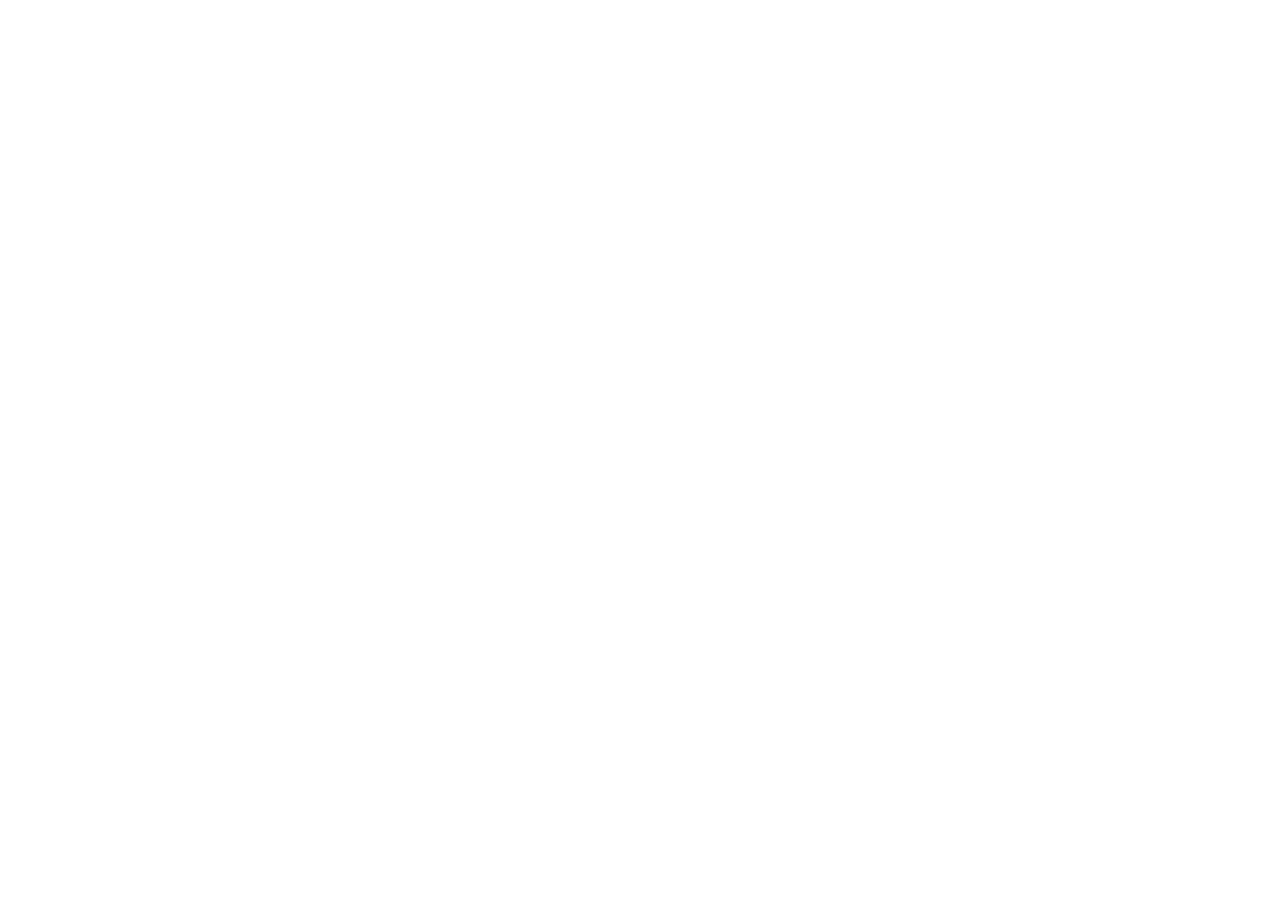
==== about.html @ d1dbc1da "Add about.html" ====
<!DOCTYPE html lang="en">
<html>
    <head>
        <meta charset="utf-8">
        <meta name="viewport" content="width=device-width">
        <title>Hairhaus Website</title>
        <link rel="stylesheet" type="text/css" href="styles.css" />
    </head>

    <body class="body">
        <div>
            <nav class="navbar">
                <ul class="navlinks">
                    <li><a href="#index.html" style="color: white">HOME</a></li>
                    <li><a href="#contact.html" style="color: white">CONTACT</a></li>
                    <li><a href="#services.html" style="color: white">SERVICES</a></li>
                    <li><a href="#scheduling.html" style="color: white">ONLINE BOOKING</a></li>
                    <li><a href="#about.html" style="color: white">ABOUT/GALLERY</a></li>
                </ul>
                <h1 class="business-name">H A I R H A U S</h1>
                <h2 class="est-date">e s t a b l i s h e d <span>&star;</span>  2 0 1 3</h2>
                <h3 class="call-now">Tel. 555 0555</h3>
            </nav>
        </div>


    </body>
</html>
---- styles.css ----
@import url('https://fonts.googleapis.com/css2?family=Roboto:ital,wght@0,900;1,100&family=Staatliches&display=swap');

body {
    background: url('https://www.dropbox.com/s/3yp94w8gk1z5hmr/IMG_1339.jpg?raw=1') no-repeat;
    margin: 0;
    background-size: 100% auto;
}

  .navbar {
      position: fixed;
      top: 0;
      width: 100%;
  }

  .navlinks {
      font-family: 'Staatliches', cursive;
      display: flex;
      flex-direction: row;
      justify-content: space-evenly;
      list-style-type: none;
      color: white;
      margin-top: 5%;
      font-size: 1.5em;
  }

  li:hover {
      letter-spacing: 0.1em;
  }

  .business-name {
      font-family: 'Staatliches', cursive;
      text-align: center;
      color: white;
      font-size: 9em;
  }

  .est-date {
      font-family: 'Staatliches', cursive;
      text-align: center;
      color: white;
      margin-top: -8%;
      font-size: 2em;
  }

  .call-now {
      font-family: 'Staatliches', cursive;
      text-align: center;
      color: white;
      font-size: 3.5em;
  }

  /* MEDIA QUERIES */

  @media screen and (max-width: 768px) {styles}
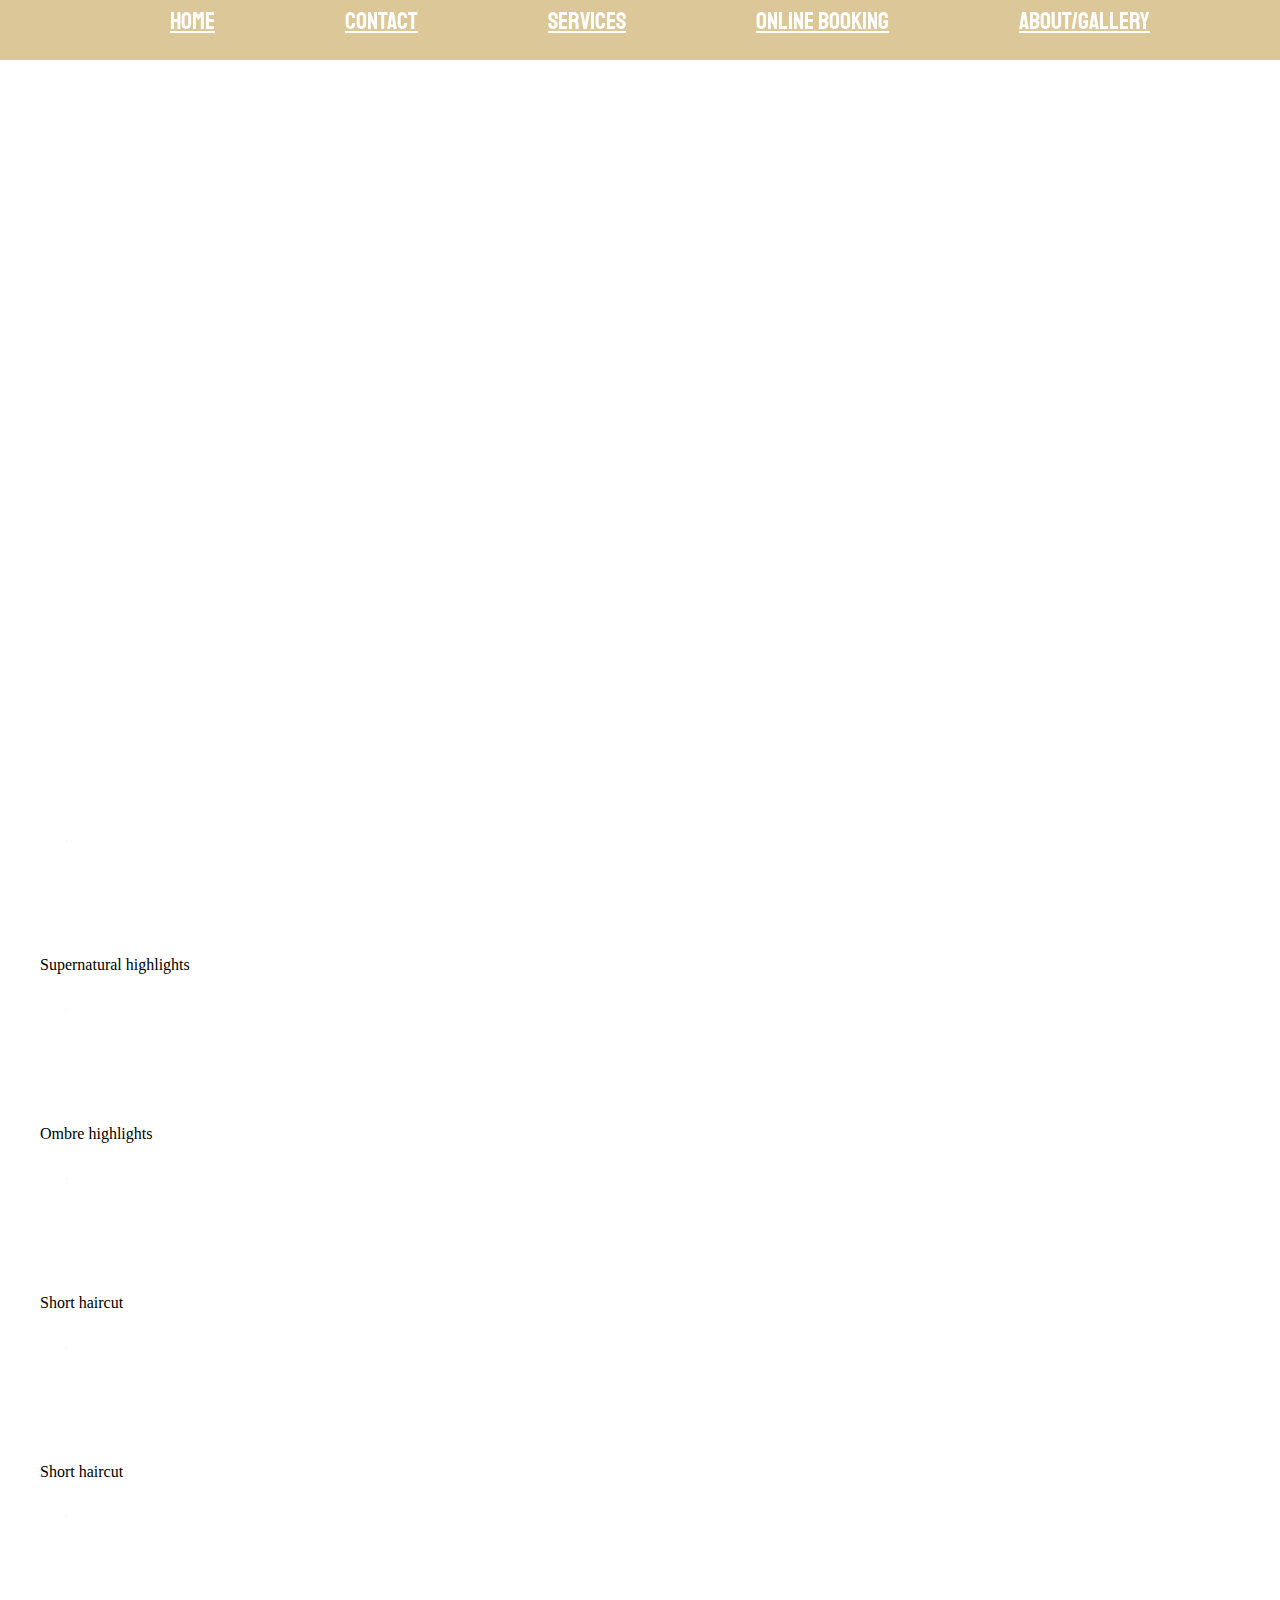
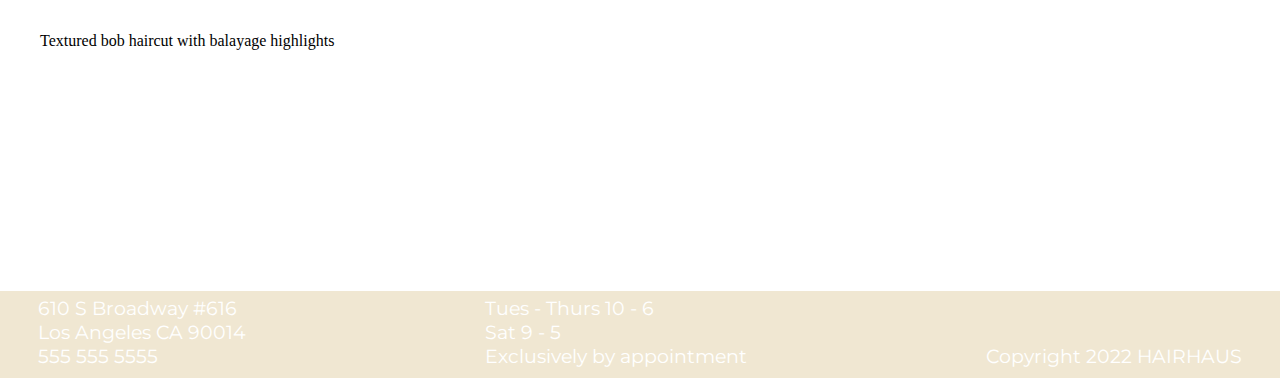
==== commit 1da06900: "README.md" ====
--- a/about.html
+++ b/about.html
@@ -8,21 +8,73 @@
     </head>
 
     <body class="body">
-        <div>
-            <nav class="navbar">
-                <ul class="navlinks">
-                    <li><a href="#index.html" style="color: white">HOME</a></li>
-                    <li><a href="#contact.html" style="color: white">CONTACT</a></li>
-                    <li><a href="#services.html" style="color: white">SERVICES</a></li>
-                    <li><a href="#scheduling.html" style="color: white">ONLINE BOOKING</a></li>
-                    <li><a href="#about.html" style="color: white">ABOUT/GALLERY</a></li>
+        
+        <div id="main-content">
+            <nav id="navbar">
+                <ul id="navlinks">
+                    <li><a href="index.html" style="color: white">HOME</a></li>
+                    <li><a href="contact.html" style="color: white">CONTACT</a></li>
+                    <li><a href="services.html" style="color: white">SERVICES</a></li>
+                    <li><a href="scheduling.html" style="color: white">ONLINE BOOKING</a></li>
+                    <li><a href="about.html" style="color: white">ABOUT/GALLERY</a></li>
                 </ul>
-                <h1 class="business-name">H A I R H A U S</h1>
-                <h2 class="est-date">e s t a b l i s h e d <span>&star;</span>  2 0 1 3</h2>
-                <h3 class="call-now">Tel. 555 0555</h3>
             </nav>
-        </div>
+        
+        <div id="bus-info">
+                <h1 id="business-name">H A I R H A U S</h1>
+                <h2 id="est-date">e s t <span>&star;</span>  2 0 1 3</h2>
+                <h3 id="call-now">TEL 555 555 5555</h3>
 
+            <div>
+                <figure>
+                    <div id="img-div1">
+                        <img id="client-img1" src="https://www.dropbox.com/s/mj5m16zcsumthdz/IMG_6785%20copy.jpg?raw=1" alt="woman with long blonde hair">
+                        <figcaption id="capt-img1">Supernatural highlights</figcaption>
+                    </div>
+                </figure>
+                <figure>
+                    <div id="img-div2">
+                        <img id="client-img2" src="https://www.dropbox.com/s/6myxuxuxb1pg17o/IMG_6789%20copy.jpg?raw=1" alt="woman with brown and blonde ombre highlights">
+                        <figcaption id="capt-img2">Ombre highlights</figcaption>
+                    </div>
+                </figure>
+                <figure>
+                    <div id="img-div3">
+                        <img id="client-img3" src="https://www.dropbox.com/s/1jwloji0p78lkg9/IMG_6809%20copy.jpg?raw=1" alt="man with short hair">
+                        <figcaption id="capt-img3">Short haircut</figcaption>
+                    </div>
+                </figure>
+                <figure>
+                    <div id="img-div4">
+                        <img id="client-img4" src="https://www.dropbox.com/s/55zs2a9u9dlkk9f/IMG_6813%20copy.jpg?raw=1" alt="woman with short hair">
+                        <figcaption id="capt-img4">Short haircut</figcaption>
+                    </div>
+                </figure>
+                <figure>
+                    <div id="img-div5">
+                        <img id="client-img5" src="https://www.dropbox.com/s/gw02dcwhjt2f02x/IMG_6820%20copy.jpg?raw=1" alt="hairstyle shown from behind">
+                        <figcaption id="capt-img5">Textured bob haircut with balayage highlights</figcaption>
+                    </div>
+                </figure>
+            </div>
+
+                <div id="about-div">
+                    <h2 id="about-h">ABOUT</h2>
+                    <p id="about-text">A change to your hair does wonders for your spirit.<br> I've been obsessed with this phenomenon since I<br> was a child. While I appreciate (and have worn) the<br> gamut of styles and colors -from pixie to waist length,<br> black to blonde- my passion is for creating beautiful<br> cuts and colors which appear unaffected and naturally<br> amazing. 
+                    Combined with an unquenchable need to<br> understand the visions my clients have for their hair<br> and make them real I find great joy in my work. My<br> specialties include highlights which recreate naturally<br> sun kissed hair, perfectly blended ombre, and beautiful<br> cuts for both women and men. 
+                    HAIRHAUS was born, in<br> the spring of 2013, to be a peaceful and private space for<br> the practice and experience of metamorphosis.<br>
+                                           -Rosie Keszek, Stylist</p>
+                </div>   
+
+
+        <footer id="footer">
+            <div id="style-footer">
+                <a id="location">610 S Broadway #616<br> Los Angeles CA 90014<br>555 555 5555</a>
+                <a id="hours">Tues - Thurs 10 - 6<br>Sat 9 - 5<br>Exclusively by appointment</a>
+                <a id="copyright">Copyright 2022 HAIRHAUS</a>
+            </div>
+        </footer>
+    </div>
 
     </body>
 </html> 
--- a/styles.css
+++ b/styles.css
@@ -1,25 +1,28 @@
 @import url('https://fonts.googleapis.com/css2?family=Roboto:ital,wght@0,900;1,100&family=Staatliches&display=swap');
+@import url('https://fonts.googleapis.com/css2?family=Montserrat:wght@200;300;400&family=Roboto:ital,wght@0,900;1,100&family=Staatliches&display=swap');
 
 body {
-    background: url('https://www.dropbox.com/s/3yp94w8gk1z5hmr/IMG_1339.jpg?raw=1') no-repeat;
+    background: url('https://www.dropbox.com/s/oil2v3gozo9lyvn/IMG_1339%202.jpg?raw=1') no-repeat;
+    background-size: 100%;
     margin: 0;
-    background-size: 100% auto;
+    background-attachment: fixed;
 }
 
-  .navbar {
+  #navbar {
       position: fixed;
       top: 0;
       width: 100%;
+      background-color: rgba(211,185,126,0.8);
   }
 
-  .navlinks {
+  #navlinks {
       font-family: 'Staatliches', cursive;
       display: flex;
       flex-direction: row;
       justify-content: space-evenly;
       list-style-type: none;
       color: white;
-      margin-top: 5%;
+      margin-top: 0.5%;
       font-size: 1.5em;
   }
 
@@ -27,14 +30,18 @@
       letter-spacing: 0.1em;
   }
 
-  .business-name {
+  #bus-info {
+      padding-top: 3em;
+  }
+
+  #business-name {
       font-family: 'Staatliches', cursive;
       text-align: center;
       color: white;
       font-size: 9em;
   }
 
-  .est-date {
+  #est-date {
       font-family: 'Staatliches', cursive;
       text-align: center;
       color: white;
@@ -42,12 +49,81 @@
       font-size: 2em;
   }
 
-  .call-now {
+  #call-now {
       font-family: 'Staatliches', cursive;
       text-align: center;
       color: white;
       font-size: 3.5em;
+      padding-bottom: 5em;
   }
+
+  #footer {
+      bottom: 0%;
+      width: 100%;
+      background-color: rgba(211,185,126,0.35);
+  }
+
+  #style-footer{
+      display: flex;
+      flex-direction: row;
+      justify-content: space-between;
+      font-family: 'Montserrat', sans-serif;
+      color: white;
+      padding-top: 0.25em;
+      padding-bottom: 0.5em;
+      font-size: 1.2em;
+  }
+
+  #location {
+      padding-left: 2em;
+  }
+ 
+  #copyright {
+      padding-right: 2em;
+      padding-top: 2.50em;
+  }
+
+  /* about page styles */
+
+ #about-div {
+     font-family: Montserrat, sans-serif;
+     color: white;
+     text-align: right;
+     margin: -90% 10% 70%;
+ } 
+
+ #about-h {
+     font-size: 3em;
+ }
+
+ #about-text {
+     font-size: 1.2em;
+ }
+
+ #client-img1 {
+     width: 15%;
+     border-radius: 50%;
+ }
+
+ #client-img2 {
+    width: 15%;
+    border-radius: 50%;
+}
+
+#client-img3 {
+    width: 15%;
+    border-radius: 50%;
+}
+
+#client-img4 {
+    width: 15%;
+    border-radius: 50%;
+}
+
+#client-img5 {
+    width: 15%;
+    border-radius: 50%;
+}
 
   /* MEDIA QUERIES */
 
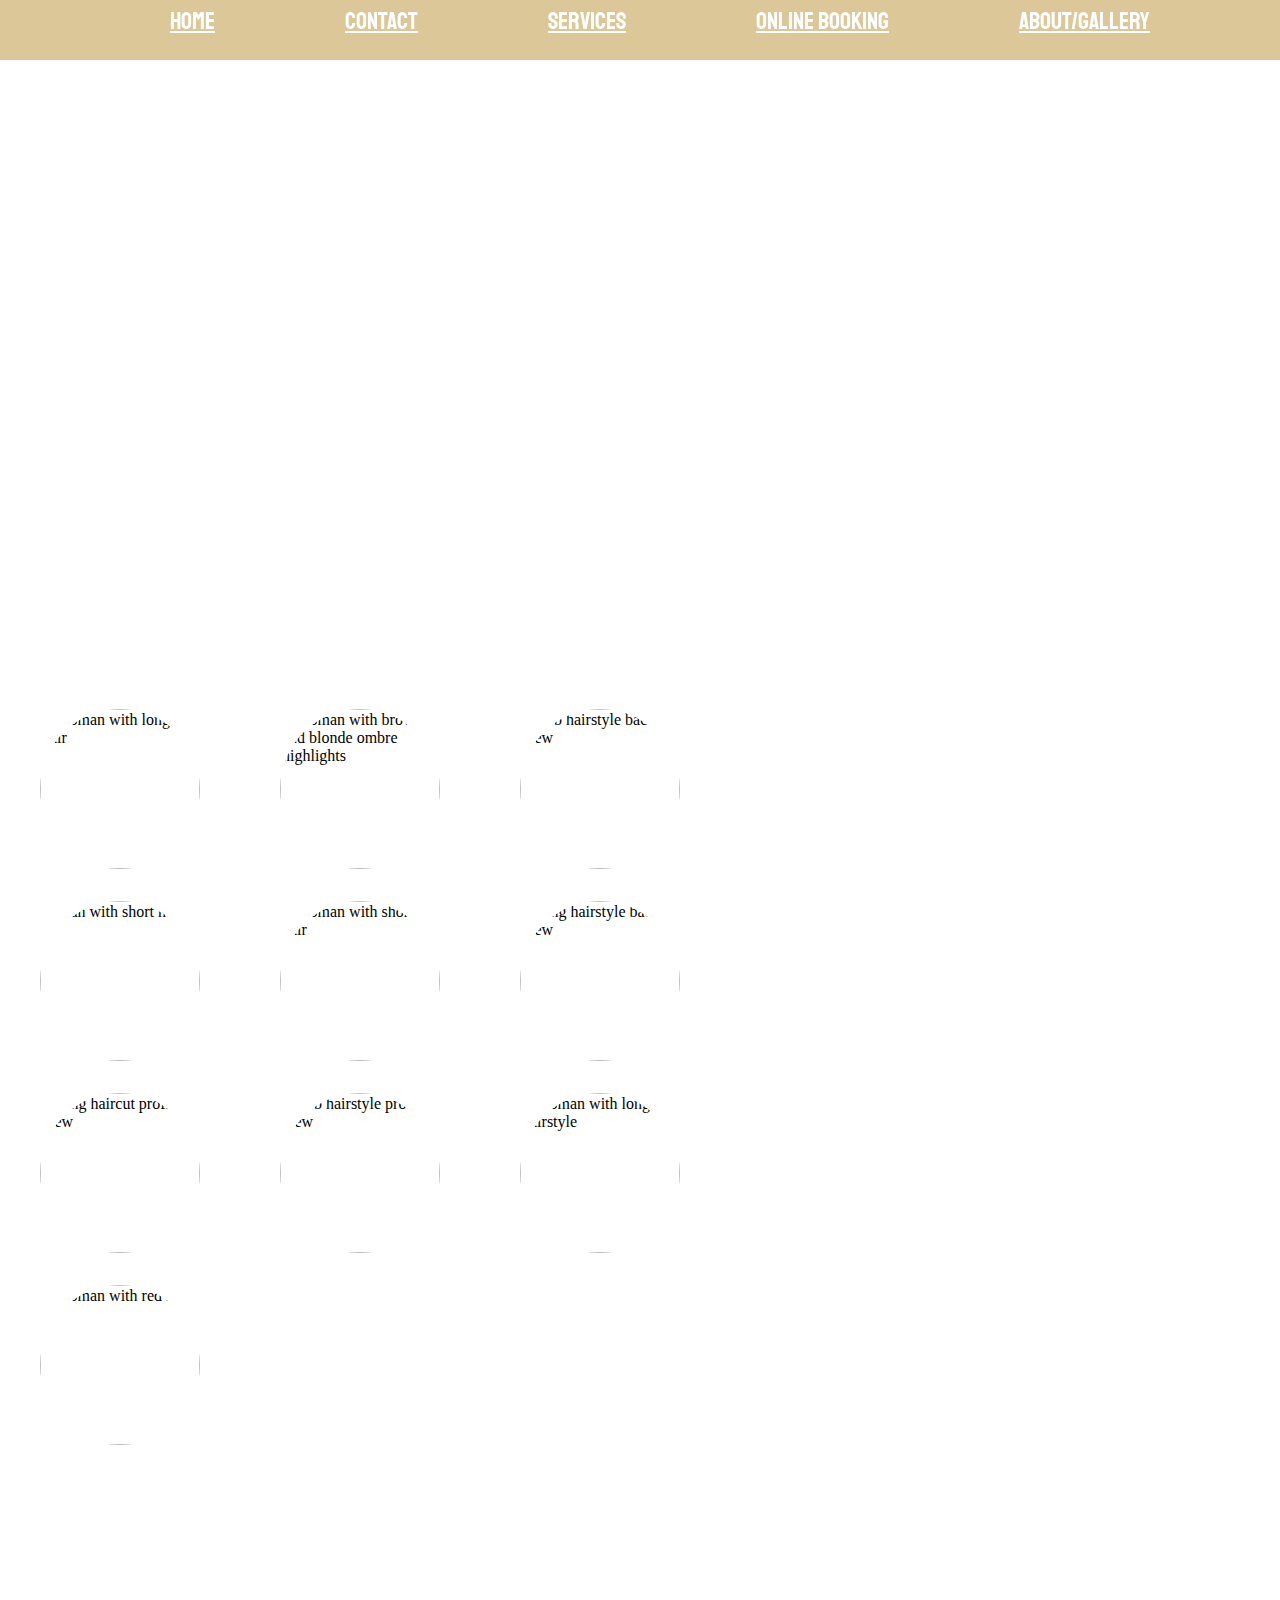
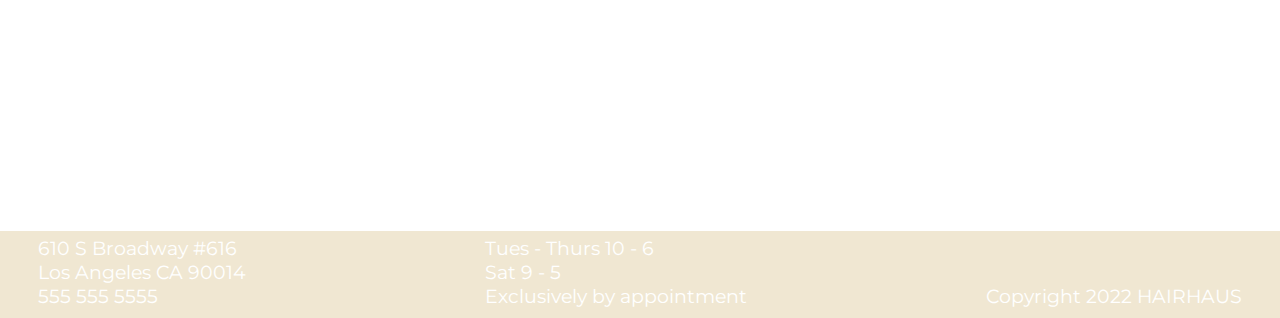
==== commit 41079fc2: "Add styles.css" ====
--- a/about.html
+++ b/about.html
@@ -25,44 +25,74 @@
                 <h2 id="est-date">e s t <span>&star;</span>  2 0 1 3</h2>
                 <h3 id="call-now">TEL 555 555 5555</h3>
 
-            <div>
+            <div id="img-gallery">
                 <figure>
                     <div id="img-div1">
-                        <img id="client-img1" src="https://www.dropbox.com/s/mj5m16zcsumthdz/IMG_6785%20copy.jpg?raw=1" alt="woman with long blonde hair">
-                        <figcaption id="capt-img1">Supernatural highlights</figcaption>
+                        <img id="client-img1" src="https://www.dropbox.com/s/p162fzow050c5u8/IMG_6821%20copy.jpg?raw=1" alt="woman with long hair">
+                        <!-- <figcaption id="capt-img1">Long layered haircut</figcaption> -->
                     </div>
                 </figure>
                 <figure>
                     <div id="img-div2">
                         <img id="client-img2" src="https://www.dropbox.com/s/6myxuxuxb1pg17o/IMG_6789%20copy.jpg?raw=1" alt="woman with brown and blonde ombre highlights">
-                        <figcaption id="capt-img2">Ombre highlights</figcaption>
+                        <!-- <figcaption id="capt-img2">Ombre highlights</figcaption> -->
                     </div>
                 </figure>
                 <figure>
                     <div id="img-div3">
-                        <img id="client-img3" src="https://www.dropbox.com/s/1jwloji0p78lkg9/IMG_6809%20copy.jpg?raw=1" alt="man with short hair">
-                        <figcaption id="capt-img3">Short haircut</figcaption>
+                        <img id="client-img3" src="https://www.dropbox.com/s/gw02dcwhjt2f02x/IMG_6820%20copy.jpg?raw=1" alt="bob hairstyle back view">
+                        <!-- <figcaption id="capt-img3">Textured bob haircut with balayage highlights</figcaption> -->
                     </div>
                 </figure>
                 <figure>
                     <div id="img-div4">
-                        <img id="client-img4" src="https://www.dropbox.com/s/55zs2a9u9dlkk9f/IMG_6813%20copy.jpg?raw=1" alt="woman with short hair">
-                        <figcaption id="capt-img4">Short haircut</figcaption>
+                        <img id="client-img4" src="https://www.dropbox.com/s/1jwloji0p78lkg9/IMG_6809%20copy.jpg?raw=1" alt="man with short hair">
+                        <!-- <figcaption id="capt-img4">Short haircut</figcaption> -->
                     </div>
                 </figure>
                 <figure>
                     <div id="img-div5">
-                        <img id="client-img5" src="https://www.dropbox.com/s/gw02dcwhjt2f02x/IMG_6820%20copy.jpg?raw=1" alt="hairstyle shown from behind">
-                        <figcaption id="capt-img5">Textured bob haircut with balayage highlights</figcaption>
+                        <img id="client-img5" src="https://www.dropbox.com/s/55zs2a9u9dlkk9f/IMG_6813%20copy.jpg?raw=1" alt="woman with short hair">
+                        <!-- <figcaption id="capt-img5">Short haircut</figcaption> -->
+                    </div>
+                </figure>
+                <figure>
+                    <div id="img-div6">
+                        <img id="client-img6" src="https://www.dropbox.com/s/t9jsorr2hgq2yqw/IMG_6834%20copy.jpg?raw=1" alt="long hairstyle back view">
+                        <!-- <figcaption id="capt-img6">Long layered haircut</figcaption> -->
+                    </div>
+                </figure>
+                <figure>
+                    <div id="img-div7">
+                        <img id="client-img7" src="https://www.dropbox.com/s/0qmgkannzch8jwk/IMG_6840%20copy.jpg?raw=1" alt="long haircut profile view">
+                        <!-- <figcaption id="capt-img7">Long layered haircut with balayage highlights</figcaption> -->
+                    </div>
+                </figure>
+                <figure>
+                    <div id="img-div8">
+                        <img id="client-img8" src="https://www.dropbox.com/s/bspij96ca14if6p/IMG_6792%20copy.jpg?raw=1" alt="bob hairstyle profile view">
+                        <!-- <figcaption id="capt-img8">Textured bob haircut</figcaption> -->
+                    </div>
+                </figure>
+                <figure>
+                    <div id="img-div9">
+                        <img id="client-img9" src="https://www.dropbox.com/s/iou14tvxg2wyqlj/IMG_6826%20copy.jpg?raw=1" alt="woman with long hairstyle">
+                        <!-- <figcaption id="capt-img9">Long layered haircut with supernatural highlights</figcaption> -->
+                    </div>
+                </figure>
+                <figure>
+                    <div id="img-div10">
+                        <img id="client-img10" src="https://www.dropbox.com/s/lrj59502yj1yfxy/IMG_6805%20copy.jpg?raw=1" alt="woman with red hair">
+                        <!-- <figcaption id="capt-img10">Long bob haircut in supernatural red</figcaption> -->
                     </div>
                 </figure>
             </div>
 
                 <div id="about-div">
                     <h2 id="about-h">ABOUT</h2>
-                    <p id="about-text">A change to your hair does wonders for your spirit.<br> I've been obsessed with this phenomenon since I<br> was a child. While I appreciate (and have worn) the<br> gamut of styles and colors -from pixie to waist length,<br> black to blonde- my passion is for creating beautiful<br> cuts and colors which appear unaffected and naturally<br> amazing. 
-                    Combined with an unquenchable need to<br> understand the visions my clients have for their hair<br> and make them real I find great joy in my work. My<br> specialties include highlights which recreate naturally<br> sun kissed hair, perfectly blended ombre, and beautiful<br> cuts for both women and men. 
-                    HAIRHAUS was born, in<br> the spring of 2013, to be a peaceful and private space for<br> the practice and experience of metamorphosis.<br>
+                    <p id="about-text">A change to your hair does wonders for your spirit. I've been obsessed with this phenomenon since I was a child. While I appreciate (and have worn) the gamut of styles and colors -from pixie to waist length, black to blonde- my passion is for creating beautiful cuts and colors which appear unaffected and naturally amazing. 
+                    Combined with an unquenchable need to understand the visions my clients have for their hair and make them real I find great joy in my work. My specialties include highlights which recreate naturally sun kissed hair, perfectly blended ombre, and beautiful cuts for both women and men. 
+                    HAIRHAUS was born, in the spring of 2013, to be a peaceful and private space for the practice and experience of metamorphosis.<br>
                                            -Rosie Keszek, Stylist</p>
                 </div>   
 
--- a/styles.css
+++ b/styles.css
@@ -88,8 +88,11 @@
  #about-div {
      font-family: Montserrat, sans-serif;
      color: white;
+     /* border: solid white; */
+     width: 30%;
+     margin: -55% 65% 30%;
      text-align: right;
-     margin: -90% 10% 70%;
+     padding: 15;
  } 
 
  #about-h {
@@ -98,31 +101,24 @@
 
  #about-text {
      font-size: 1.2em;
- }
+ } 
+ 
+img,figure {
+    width: 10em;
+    border-radius: 50%;
+} 
 
- #client-img1 {
-     width: 15%;
-     border-radius: 50%;
- }
-
- #client-img2 {
-    width: 15%;
-    border-radius: 50%;
+img:hover {
+    transform: scale(2.5);
 }
 
-#client-img3 {
-    width: 15%;
-    border-radius: 50%;
-}
+#img-gallery {
+    /* width: 50em; */
+    width: 60%;
+    display: flex;
+    flex-wrap: wrap;
+    margin-top: -10%;
 
-#client-img4 {
-    width: 15%;
-    border-radius: 50%;
-}
-
-#client-img5 {
-    width: 15%;
-    border-radius: 50%;
 }
 
   /* MEDIA QUERIES */
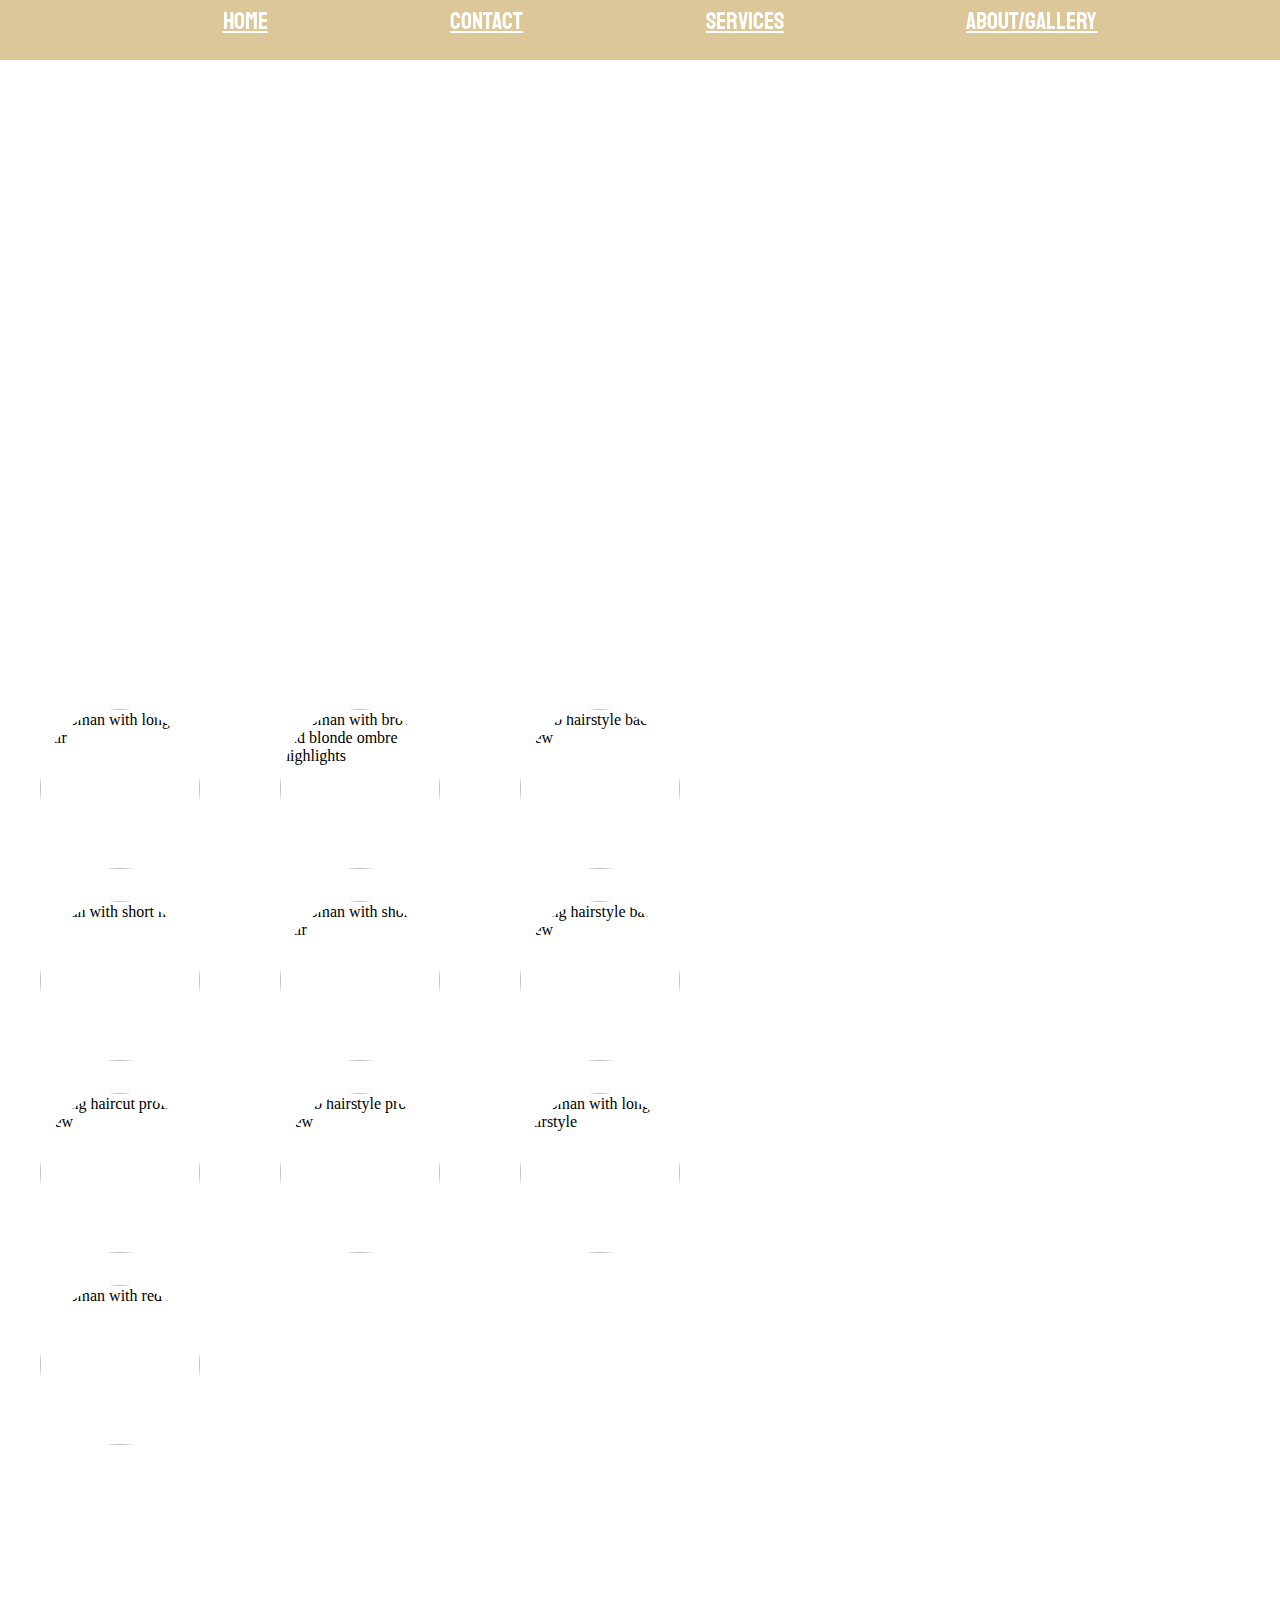
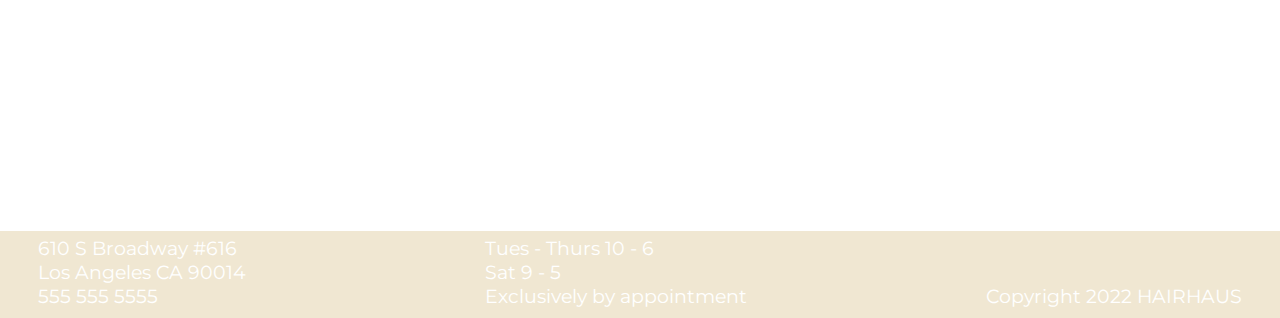
==== commit 35efa6f4: "Add README.md" ====
--- a/about.html
+++ b/about.html
@@ -15,7 +15,7 @@
                     <li><a href="index.html" style="color: white">HOME</a></li>
                     <li><a href="contact.html" style="color: white">CONTACT</a></li>
                     <li><a href="services.html" style="color: white">SERVICES</a></li>
-                    <li><a href="scheduling.html" style="color: white">ONLINE BOOKING</a></li>
+                    <!-- <li><a href="scheduling.html" style="color: white">ONLINE BOOKING</a></li> -->
                     <li><a href="about.html" style="color: white">ABOUT/GALLERY</a></li>
                 </ul>
             </nav>
--- a/styles.css
+++ b/styles.css
@@ -88,7 +88,6 @@
  #about-div {
      font-family: Montserrat, sans-serif;
      color: white;
-     /* border: solid white; */
      width: 30%;
      margin: -55% 65% 30%;
      text-align: right;
@@ -113,13 +112,54 @@
 }
 
 #img-gallery {
-    /* width: 50em; */
     width: 60%;
     display: flex;
     flex-wrap: wrap;
     margin-top: -10%;
+}
 
+/* contact page styles */
+
+#contact-form {
+    text-align: center;
+    margin-top: -15em;
+    margin-bottom: 20em;
 }
+
+input {
+    width: 30%;
+    border: none;
+    background-color: rgb(160, 217, 211);
+}
+
+#name {
+    height: 2.5em;
+}
+#email {
+    height: 2.5em;
+}
+
+#subject {
+    height: 2.5em;
+}
+
+#message {
+    height: 13em;
+}
+
+#submit {
+    height: 2.5em;
+    background-color: gray;   
+}
+
+#map {
+    text-align: center;
+    margin-top: -17em;
+}
+
+/* ::placeholder { */
+    
+/* } */
 
   /* MEDIA QUERIES */
 
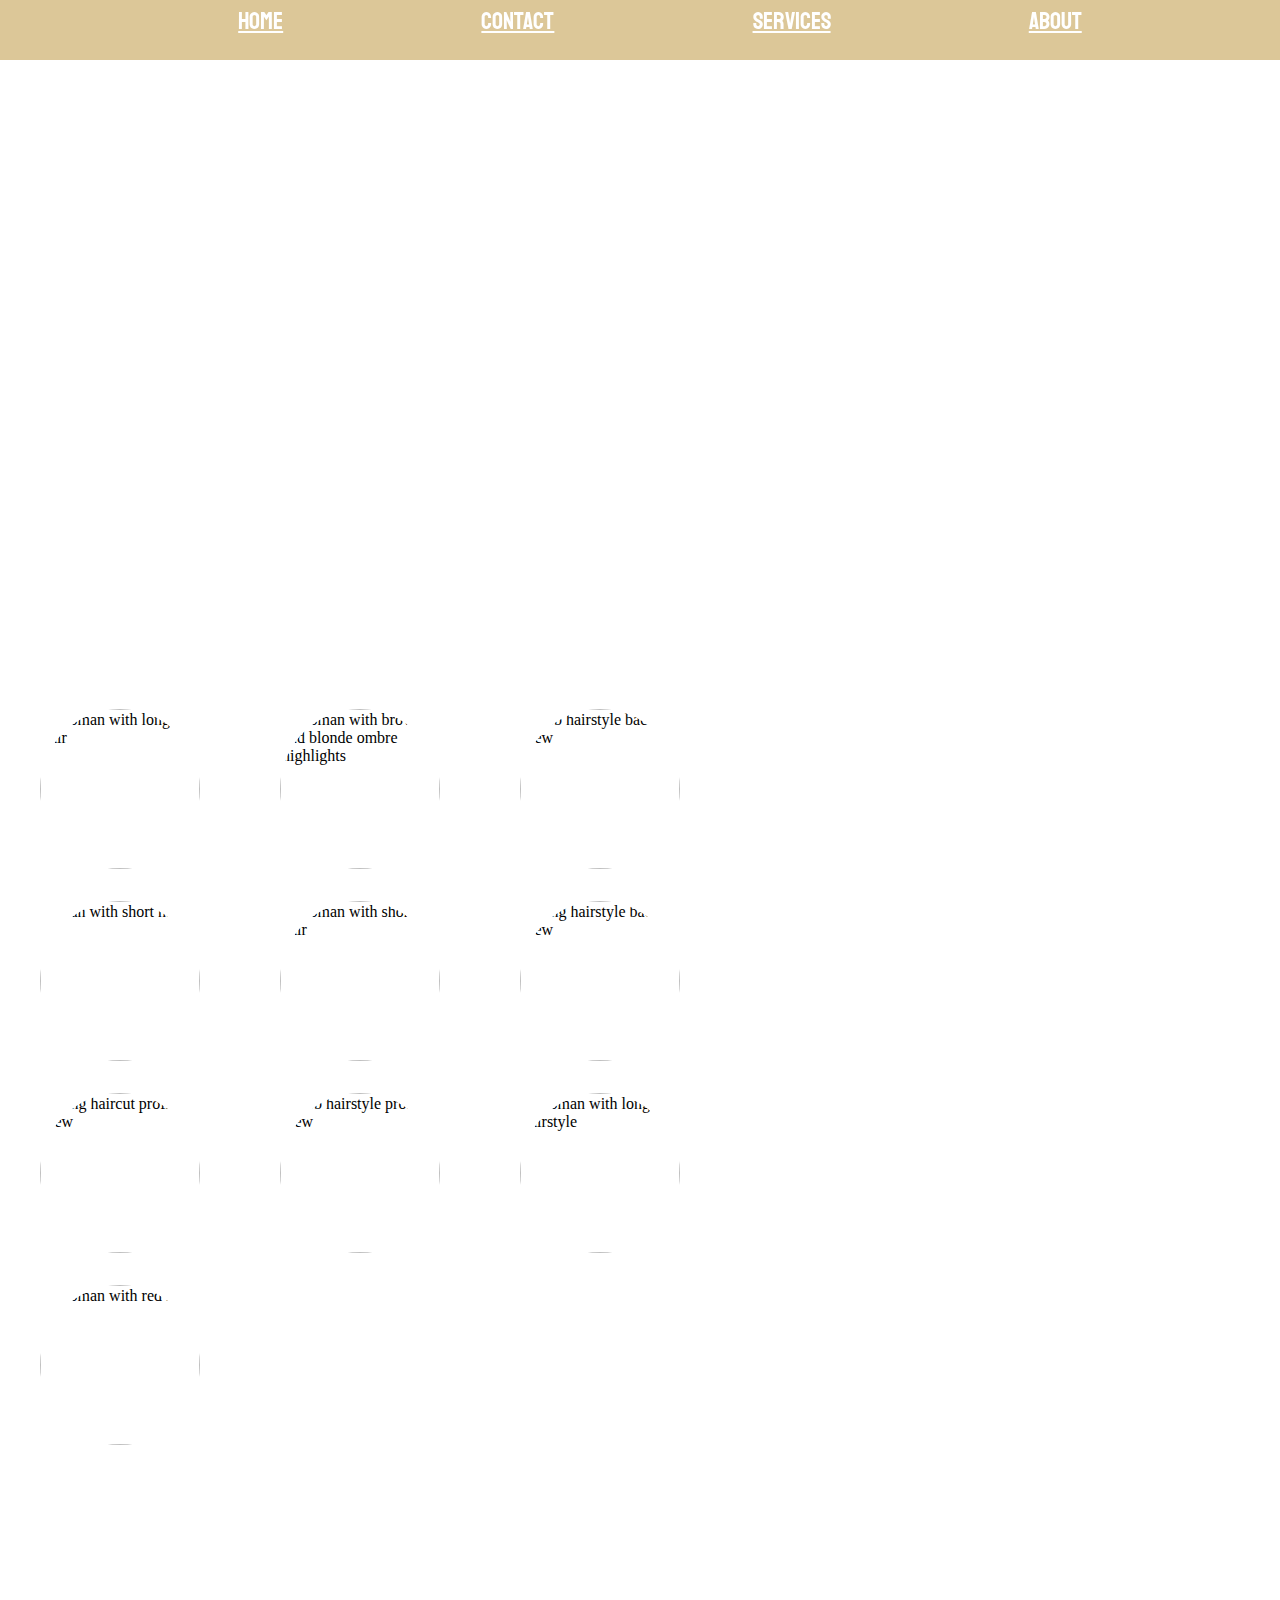
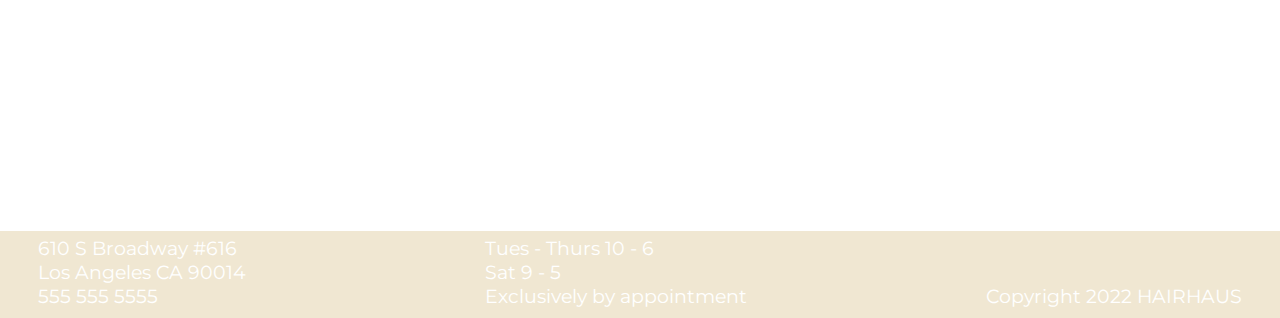
==== commit 801161b3: "Add about.html" ====
--- a/about.html
+++ b/about.html
@@ -16,7 +16,7 @@
                     <li><a href="contact.html" style="color: white">CONTACT</a></li>
                     <li><a href="services.html" style="color: white">SERVICES</a></li>
                     <!-- <li><a href="scheduling.html" style="color: white">ONLINE BOOKING</a></li> -->
-                    <li><a href="about.html" style="color: white">ABOUT/GALLERY</a></li>
+                    <li><a href="about.html" style="color: white">ABOUT</a></li>
                 </ul>
             </nav>
         
--- a/styles.css
+++ b/styles.css
@@ -3,7 +3,7 @@
 
 body {
     background: url('https://www.dropbox.com/s/oil2v3gozo9lyvn/IMG_1339%202.jpg?raw=1') no-repeat;
-    background-size: 100%;
+    background-size: cover;
     margin: 0;
     background-attachment: fixed;
 }
@@ -157,11 +157,83 @@
     margin-top: -17em;
 }
 
-/* ::placeholder { */
-    
-/* } */
-
+/* services page styles */
+
+#services-list {
+    font-family: 'Staatliches', cursive;
+    color: white; 
+    display: flex;
+    flex-direction: column;
+    text-align: right;
+    margin-right: 10em;
+    margin-top: -12em;
+    margin-bottom: 10em;
+}
+
+#services-header {
+    font-size: 5em;
+}
+
+#cut-serv {
+    font-size: 2.5em;
+}
+
+#color-serv {
+    font-size: 2.5em;
+}
+
+#other-serv {
+    font-size: 2.5em;
+}
+
+#serv-li {
+    font-family: Montserrat, sans-serif;
+    font-size: 1.75em;
+    list-style-type: none;
+}
+
+#scheduler-placeholder {
+    border: solid white;
+    width: 40%;
+    height: 25em;
+    margin: -60.5em 0 30em 5em;
+    background-color: white;
+}
+
+#sched-text {
+    font-family: Montserrat, sans-serif;
+    font-size: 2em;
+    text-align: center;
+}
+
+#policies-div {
+    border: solid white;
+    width: 40%;
+    height: 20em;
+    margin: -25em 0 10em 5em;
+    background-color: white;
+}
+
+#policies-header {
+    font-family: 'Staatliches', cursive;
+    font-size: 2em;
+    color: rgb(160, 217, 211);
+    text-align: left;
+    margin-left: 1em;
+}
+
+#policies-text {
+    font-family: Montserrat, sans-serif;
+    font-size: 1.5em;
+    text-align: left;
+    margin-left: 1em;
+    margin-right: 1em;
+    color: rgb(160, 217, 211);
+}
   /* MEDIA QUERIES */
 
-  @media screen and (max-width: 768px) {styles}
-
+  /* @media screen and (max-width: 768px) {styles} */
+
+  @media screen and (min-width: 360px) {styles}
+
+  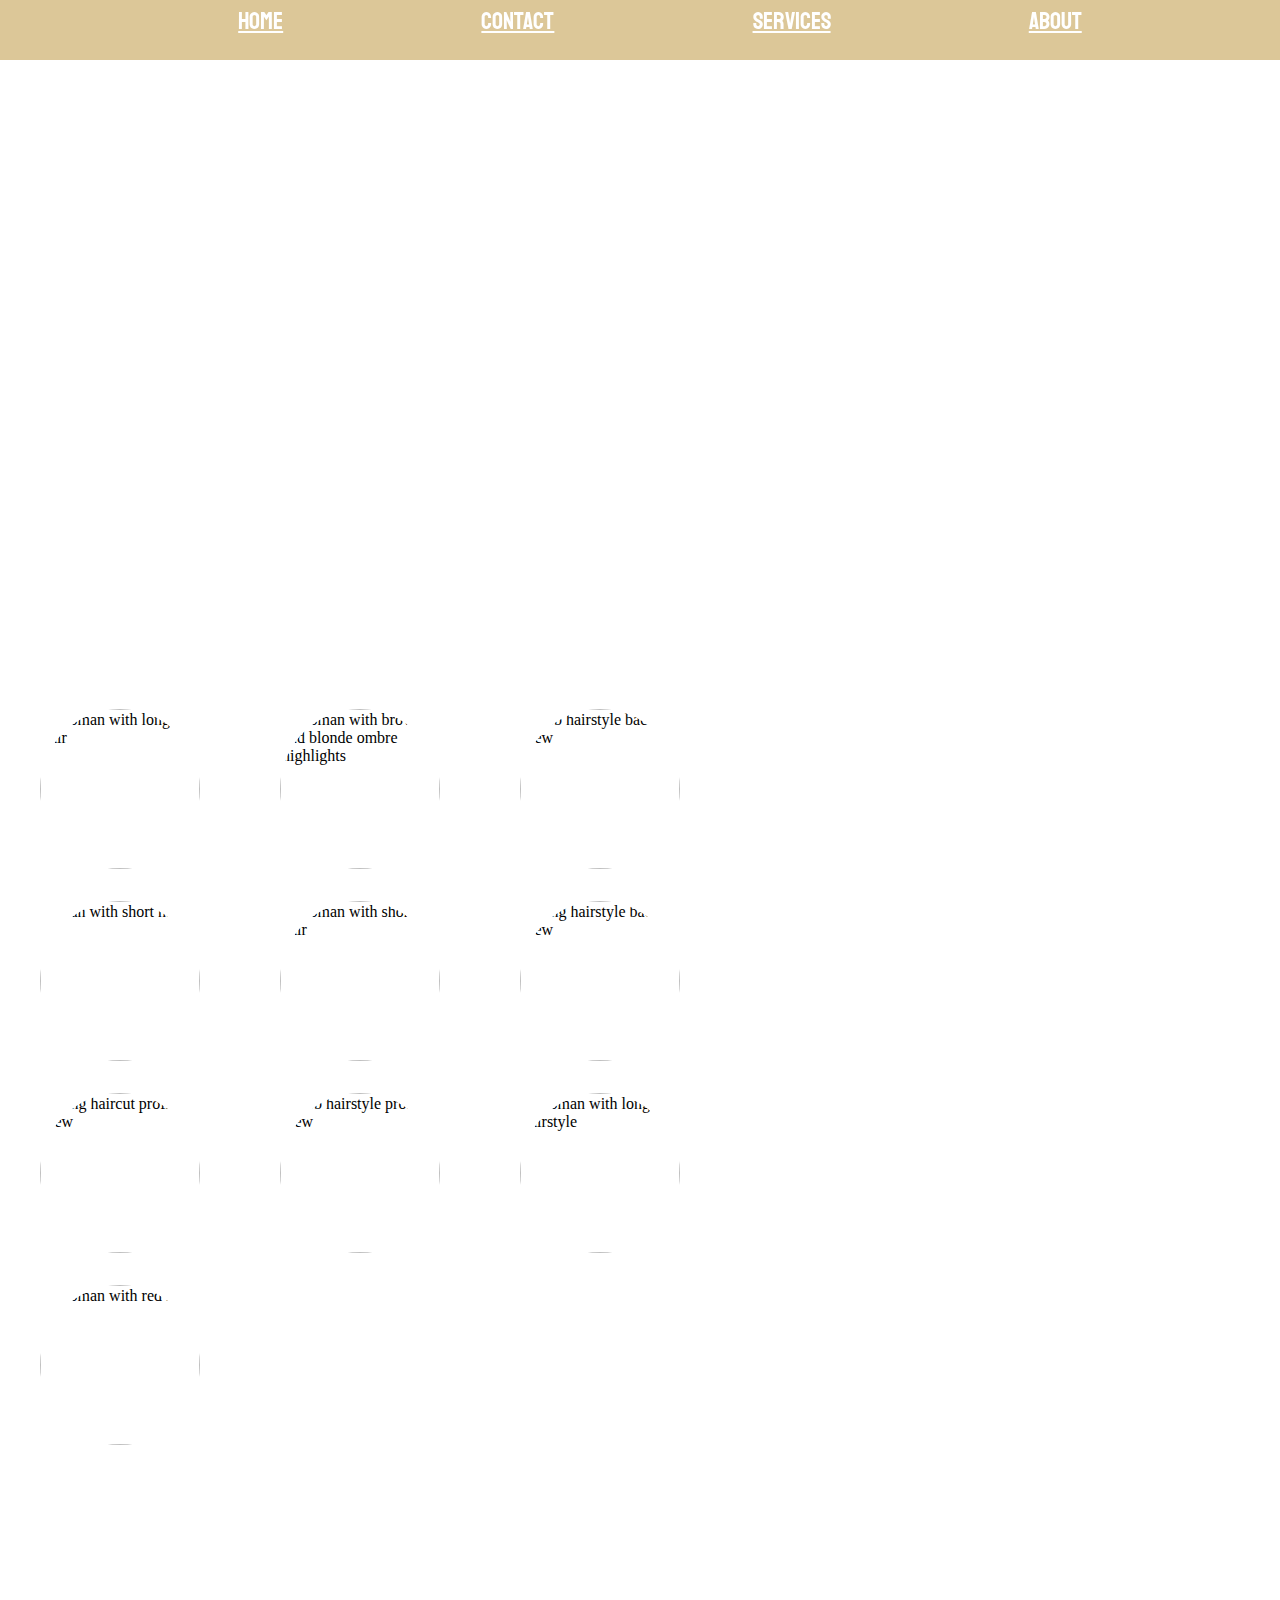
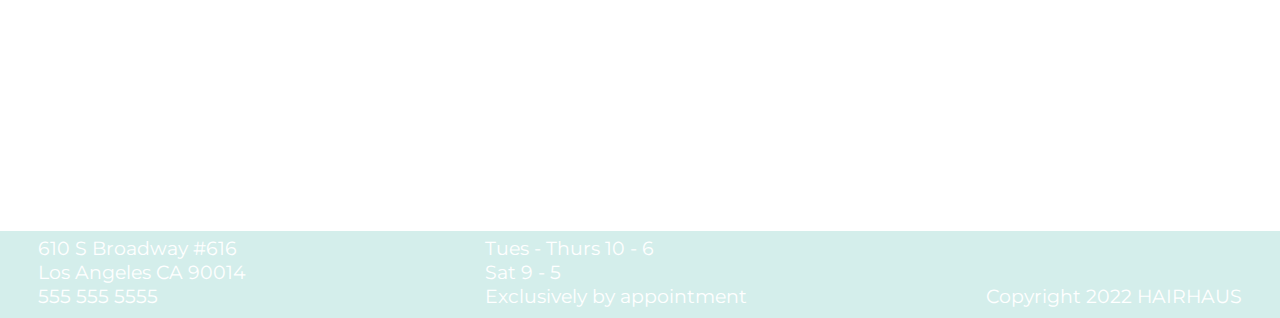
==== commit ebccab15: "Add about.html" ====
--- a/about.html
+++ b/about.html
@@ -20,10 +20,11 @@
                 </ul>
             </nav>
         
-        <div id="bus-info">
-                <h1 id="business-name">H A I R H A U S</h1>
-                <h2 id="est-date">e s t <span>&star;</span>  2 0 1 3</h2>
+            <div id="bus-info">
+                <h1 id="business-name">HAIRHAUS</h1>
+                <h2 id="est-date">est<span>&star;</span>2013</h2>
                 <h3 id="call-now">TEL 555 555 5555</h3>
+            </div>
 
             <div id="img-gallery">
                 <figure>
@@ -88,23 +89,23 @@
                 </figure>
             </div>
 
-                <div id="about-div">
-                    <h2 id="about-h">ABOUT</h2>
-                    <p id="about-text">A change to your hair does wonders for your spirit. I've been obsessed with this phenomenon since I was a child. While I appreciate (and have worn) the gamut of styles and colors -from pixie to waist length, black to blonde- my passion is for creating beautiful cuts and colors which appear unaffected and naturally amazing. 
-                    Combined with an unquenchable need to understand the visions my clients have for their hair and make them real I find great joy in my work. My specialties include highlights which recreate naturally sun kissed hair, perfectly blended ombre, and beautiful cuts for both women and men. 
-                    HAIRHAUS was born, in the spring of 2013, to be a peaceful and private space for the practice and experience of metamorphosis.<br>
-                                           -Rosie Keszek, Stylist</p>
-                </div>   
+            <div id="about-div">
+                <h2 id="about-h">ABOUT</h2>
+                <p id="about-text">A change to your hair does wonders for your spirit. I've been obsessed with this phenomenon since I was a child. While I appreciate (and have worn) the gamut of styles and colors -from pixie to waist length, black to blonde- my passion is for creating beautiful cuts and colors which appear unaffected and naturally amazing. 
+                Combined with an unquenchable need to understand the visions my clients have for their hair and make them real I find great joy in my work. My specialties include highlights which recreate naturally sun kissed hair, perfectly blended ombre, and beautiful cuts for both women and men. 
+                HAIRHAUS was born, in the spring of 2013, to be a peaceful and private space for the practice and experience of metamorphosis.<br>
+                                       -Rosie Keszek, Stylist</p>
+            </div>   
 
 
-        <footer id="footer">
-            <div id="style-footer">
-                <a id="location">610 S Broadway #616<br> Los Angeles CA 90014<br>555 555 5555</a>
-                <a id="hours">Tues - Thurs 10 - 6<br>Sat 9 - 5<br>Exclusively by appointment</a>
-                <a id="copyright">Copyright 2022 HAIRHAUS</a>
-            </div>
-        </footer>
-    </div>
+            <footer id="footer">
+                <div id="style-footer">
+                    <a id="location">610 S Broadway #616<br> Los Angeles CA 90014<br>555 555 5555</a>
+                    <a id="hours">Tues - Thurs 10 - 6<br>Sat 9 - 5<br>Exclusively by appointment</a>
+                    <a id="copyright">Copyright 2022 HAIRHAUS</a>
+                </div>
+            </footer>
+        </div>
 
     </body>
 </html> 
--- a/styles.css
+++ b/styles.css
@@ -39,6 +39,7 @@
       text-align: center;
       color: white;
       font-size: 9em;
+      letter-spacing: 0.25em;
   }
 
   #est-date {
@@ -47,6 +48,7 @@
       color: white;
       margin-top: -8%;
       font-size: 2em;
+      letter-spacing: 0.25em;
   }
 
   #call-now {
@@ -60,7 +62,7 @@
   #footer {
       bottom: 0%;
       width: 100%;
-      background-color: rgba(211,185,126,0.35);
+      background-color: rgba(160, 217, 211, 0.45)
   }
 
   #style-footer{
@@ -123,7 +125,7 @@
 #contact-form {
     text-align: center;
     margin-top: -15em;
-    margin-bottom: 20em;
+    margin-bottom: 10em;
 }
 
 input {
@@ -153,8 +155,20 @@
 }
 
 #map {
-    text-align: center;
-    margin-top: -17em;
+    overflow: hidden;
+    padding-bottom: 0em;
+    position: relative;
+    height: 90%;
+    margin-left: 15em;
+    margin-right: 0em;
+}
+
+#map iframe{
+    left:0;
+    top:0;
+    height:70% !important;
+    width:80% !important;
+    position:absolute;
 }
 
 /* services page styles */
@@ -232,8 +246,123 @@
 }
   /* MEDIA QUERIES */
 
-  /* @media screen and (max-width: 768px) {styles} */
-
-  @media screen and (min-width: 360px) {styles}
-
-  +  /* @media screen and (max-width: 600px) {styles} */
+
+  @media screen and (max-width: 600px) {
+
+    body {
+        background-position: center;
+    }
+
+    #navlinks {
+        margin-left: -1.75em;
+    }
+
+    #business-name {
+        font-size: 4.5em;
+    }
+
+    #est-date {
+        font-size: 1.5em;
+    }
+
+    #call-now {
+        font-size: 2em;
+    }
+
+    #style-footer {
+        display: flex;
+        flex-direction: column;
+        align-items: center;
+    }
+
+    #location {
+        margin-left: -4.75em;
+        margin-bottom: 1em;
+    }
+
+    #copyright {
+        margin-left: 1.5em;
+    }
+    /* about pg */
+
+    #img-gallery {
+        display: flex;
+        flex-direction: column;
+        flex-wrap: wrap;
+        height: 60em;
+    }
+
+    #about-div {
+        margin: 2em;
+        width: 90%;
+        text-align: center;
+        margin-left: 1em;
+        margin-left: 1em;
+    }
+
+    /* services pg */
+
+    #policies-div {
+        width: 90%;
+        margin: 1em;
+    }
+
+    #scheduler-placeholder {
+        width: 90%;
+        margin: 1em;
+    }
+
+    #services-list {
+        width: 90%;
+        text-align: center;
+        margin-left: 1em;
+        margin-bottom: 2em;
+    }
+
+    #services-header {
+        font-size: 4em;
+        margin-bottom: -0.5em;
+    }
+
+    #serv-li {
+        margin-left: -1.5em;
+    }
+
+    /* contact pg */
+
+    #contact-form {
+        padding-top: 5em;
+    }
+
+    #contact-form input {
+        width: 80%;
+    }
+
+    #map {
+        margin-top: -5em;
+        width: 100%;
+    }
+
+}
+
+/* @media screen and (max-width: 962px) {styles} */
+
+@media screen and (min-width: 601px) and (max-width: 962px) {
+
+  #business-name {
+      font-size: 4.5em;
+      padding-top: 1.5em;
+  }  
+
+   #footer {
+       display: flex;
+       flex-direction: row;
+       justify-content: space-evenly;
+       
+   }
+
+}
+  
+
+    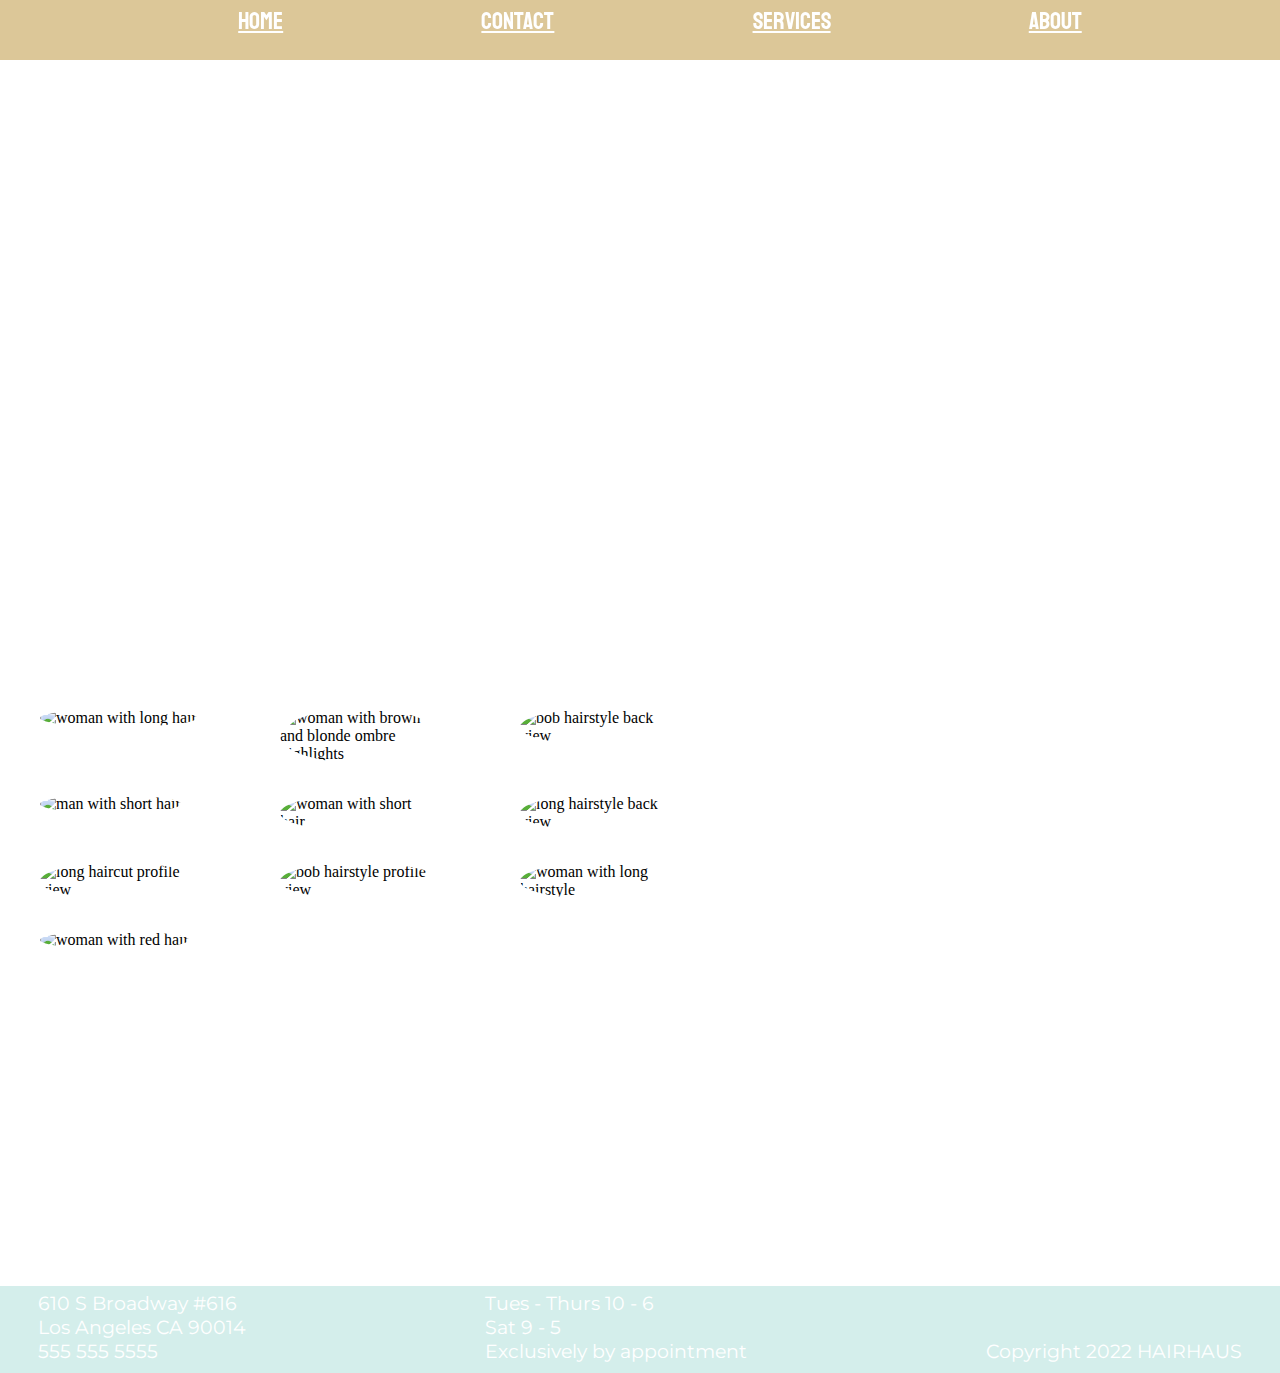
==== commit 27d930b5: "Add README.md about.html styles.css" ====
--- a/about.html
+++ b/about.html
@@ -1,5 +1,5 @@
-<!DOCTYPE html lang="en">
-<html>
+<!DOCTYPE html> 
+<html lang="en">
     <head>
         <meta charset="utf-8">
         <meta name="viewport" content="width=device-width">
@@ -9,9 +9,9 @@
 
     <body class="body">
         
-        <div id="main-content">
-            <nav id="navbar">
-                <ul id="navlinks">
+        <div class="main-content">
+            <nav class="navbar">
+                <ul class="navlinks">
                     <li><a href="index.html" style="color: white">HOME</a></li>
                     <li><a href="contact.html" style="color: white">CONTACT</a></li>
                     <li><a href="services.html" style="color: white">SERVICES</a></li>
@@ -20,89 +20,89 @@
                 </ul>
             </nav>
         
-            <div id="bus-info">
-                <h1 id="business-name">HAIRHAUS</h1>
-                <h2 id="est-date">est<span>&star;</span>2013</h2>
-                <h3 id="call-now">TEL 555 555 5555</h3>
+            <div class="bus-info">
+                <h1 class="business-name">HAIRHAUS</h1>
+                <h2 class="est-date">est<span>&star;</span>2013</h2>
+                <h3 class="call-now">TEL 555 555 5555</h3>
             </div>
 
-            <div id="img-gallery">
+            <div class="img-gallery">
                 <figure>
-                    <div id="img-div1">
-                        <img id="client-img1" src="https://www.dropbox.com/s/p162fzow050c5u8/IMG_6821%20copy.jpg?raw=1" alt="woman with long hair">
+                    <div class="img-div1">
+                        <img class="client-img1" src="https://www.dropbox.com/s/p162fzow050c5u8/IMG_6821%20copy.jpg?raw=1" alt="woman with long hair">
                         <!-- <figcaption id="capt-img1">Long layered haircut</figcaption> -->
                     </div>
                 </figure>
                 <figure>
-                    <div id="img-div2">
-                        <img id="client-img2" src="https://www.dropbox.com/s/6myxuxuxb1pg17o/IMG_6789%20copy.jpg?raw=1" alt="woman with brown and blonde ombre highlights">
+                    <div class="img-div2">
+                        <img class="client-img2" src="https://www.dropbox.com/s/6myxuxuxb1pg17o/IMG_6789%20copy.jpg?raw=1" alt="woman with brown and blonde ombre highlights">
                         <!-- <figcaption id="capt-img2">Ombre highlights</figcaption> -->
                     </div>
                 </figure>
                 <figure>
-                    <div id="img-div3">
-                        <img id="client-img3" src="https://www.dropbox.com/s/gw02dcwhjt2f02x/IMG_6820%20copy.jpg?raw=1" alt="bob hairstyle back view">
+                    <div class="img-div3">
+                        <img class="client-img3" src="https://www.dropbox.com/s/gw02dcwhjt2f02x/IMG_6820%20copy.jpg?raw=1" alt="bob hairstyle back view">
                         <!-- <figcaption id="capt-img3">Textured bob haircut with balayage highlights</figcaption> -->
                     </div>
                 </figure>
                 <figure>
-                    <div id="img-div4">
-                        <img id="client-img4" src="https://www.dropbox.com/s/1jwloji0p78lkg9/IMG_6809%20copy.jpg?raw=1" alt="man with short hair">
+                    <div class="img-div4">
+                        <img class="client-img4" src="https://www.dropbox.com/s/1jwloji0p78lkg9/IMG_6809%20copy.jpg?raw=1" alt="man with short hair">
                         <!-- <figcaption id="capt-img4">Short haircut</figcaption> -->
                     </div>
                 </figure>
                 <figure>
-                    <div id="img-div5">
-                        <img id="client-img5" src="https://www.dropbox.com/s/55zs2a9u9dlkk9f/IMG_6813%20copy.jpg?raw=1" alt="woman with short hair">
+                    <div class="img-div5">
+                        <img class="client-img5" src="https://www.dropbox.com/s/55zs2a9u9dlkk9f/IMG_6813%20copy.jpg?raw=1" alt="woman with short hair">
                         <!-- <figcaption id="capt-img5">Short haircut</figcaption> -->
                     </div>
                 </figure>
                 <figure>
-                    <div id="img-div6">
-                        <img id="client-img6" src="https://www.dropbox.com/s/t9jsorr2hgq2yqw/IMG_6834%20copy.jpg?raw=1" alt="long hairstyle back view">
+                    <div class="img-div6">
+                        <img class="client-img6" src="https://www.dropbox.com/s/t9jsorr2hgq2yqw/IMG_6834%20copy.jpg?raw=1" alt="long hairstyle back view">
                         <!-- <figcaption id="capt-img6">Long layered haircut</figcaption> -->
                     </div>
                 </figure>
                 <figure>
-                    <div id="img-div7">
-                        <img id="client-img7" src="https://www.dropbox.com/s/0qmgkannzch8jwk/IMG_6840%20copy.jpg?raw=1" alt="long haircut profile view">
+                    <div class="img-div7">
+                        <img class="client-img7" src="https://www.dropbox.com/s/0qmgkannzch8jwk/IMG_6840%20copy.jpg?raw=1" alt="long haircut profile view">
                         <!-- <figcaption id="capt-img7">Long layered haircut with balayage highlights</figcaption> -->
                     </div>
                 </figure>
                 <figure>
-                    <div id="img-div8">
-                        <img id="client-img8" src="https://www.dropbox.com/s/bspij96ca14if6p/IMG_6792%20copy.jpg?raw=1" alt="bob hairstyle profile view">
+                    <div class="img-div8">
+                        <img class="client-img8" src="https://www.dropbox.com/s/bspij96ca14if6p/IMG_6792%20copy.jpg?raw=1" alt="bob hairstyle profile view">
                         <!-- <figcaption id="capt-img8">Textured bob haircut</figcaption> -->
                     </div>
                 </figure>
                 <figure>
-                    <div id="img-div9">
-                        <img id="client-img9" src="https://www.dropbox.com/s/iou14tvxg2wyqlj/IMG_6826%20copy.jpg?raw=1" alt="woman with long hairstyle">
+                    <div class="img-div9">
+                        <img class="client-img9" src="https://www.dropbox.com/s/iou14tvxg2wyqlj/IMG_6826%20copy.jpg?raw=1" alt="woman with long hairstyle">
                         <!-- <figcaption id="capt-img9">Long layered haircut with supernatural highlights</figcaption> -->
                     </div>
                 </figure>
                 <figure>
-                    <div id="img-div10">
-                        <img id="client-img10" src="https://www.dropbox.com/s/lrj59502yj1yfxy/IMG_6805%20copy.jpg?raw=1" alt="woman with red hair">
+                    <div class="img-div10">
+                        <img class="client-img10" src="https://www.dropbox.com/s/lrj59502yj1yfxy/IMG_6805%20copy.jpg?raw=1" alt="woman with red hair">
                         <!-- <figcaption id="capt-img10">Long bob haircut in supernatural red</figcaption> -->
                     </div>
                 </figure>
             </div>
 
-            <div id="about-div">
-                <h2 id="about-h">ABOUT</h2>
-                <p id="about-text">A change to your hair does wonders for your spirit. I've been obsessed with this phenomenon since I was a child. While I appreciate (and have worn) the gamut of styles and colors -from pixie to waist length, black to blonde- my passion is for creating beautiful cuts and colors which appear unaffected and naturally amazing. 
+            <div class="about-div">
+                <h2 class="about-h">ABOUT</h2>
+                <p class="about-text">A change to your hair does wonders for your spirit. I've been obsessed with this phenomenon since I was a child. While I appreciate (and have worn) the gamut of styles and colors -from pixie to waist length, black to blonde- my passion is for creating beautiful cuts and colors which appear unaffected and naturally amazing. 
                 Combined with an unquenchable need to understand the visions my clients have for their hair and make them real I find great joy in my work. My specialties include highlights which recreate naturally sun kissed hair, perfectly blended ombre, and beautiful cuts for both women and men. 
                 HAIRHAUS was born, in the spring of 2013, to be a peaceful and private space for the practice and experience of metamorphosis.<br>
                                        -Rosie Keszek, Stylist</p>
             </div>   
 
 
-            <footer id="footer">
-                <div id="style-footer">
-                    <a id="location">610 S Broadway #616<br> Los Angeles CA 90014<br>555 555 5555</a>
-                    <a id="hours">Tues - Thurs 10 - 6<br>Sat 9 - 5<br>Exclusively by appointment</a>
-                    <a id="copyright">Copyright 2022 HAIRHAUS</a>
+            <footer class="footer">
+                <div class="style-footer">
+                    <a class="location">610 S Broadway #616<br> Los Angeles CA 90014<br>555 555 5555</a>
+                    <a class="hours">Tues - Thurs 10 - 6<br>Sat 9 - 5<br>Exclusively by appointment</a>
+                    <a class="copyright">Copyright 2022 HAIRHAUS</a>
                 </div>
             </footer>
         </div>
--- a/styles.css
+++ b/styles.css
@@ -8,14 +8,14 @@
     background-attachment: fixed;
 }
 
-  #navbar {
+  .navbar {
       position: fixed;
       top: 0;
       width: 100%;
       background-color: rgba(211,185,126,0.8);
   }
 
-  #navlinks {
+  .navlinks {
       font-family: 'Staatliches', cursive;
       display: flex;
       flex-direction: row;
@@ -30,11 +30,11 @@
       letter-spacing: 0.1em;
   }
 
-  #bus-info {
+  .bus-info {
       padding-top: 3em;
   }
 
-  #business-name {
+  .business-name {
       font-family: 'Staatliches', cursive;
       text-align: center;
       color: white;
@@ -42,7 +42,7 @@
       letter-spacing: 0.25em;
   }
 
-  #est-date {
+  .est-date {
       font-family: 'Staatliches', cursive;
       text-align: center;
       color: white;
@@ -51,7 +51,7 @@
       letter-spacing: 0.25em;
   }
 
-  #call-now {
+  .call-now {
       font-family: 'Staatliches', cursive;
       text-align: center;
       color: white;
@@ -59,13 +59,13 @@
       padding-bottom: 5em;
   }
 
-  #footer {
+  .footer {
       bottom: 0%;
       width: 100%;
-      background-color: rgba(160, 217, 211, 0.45)
-  }
-
-  #style-footer{
+      background-color: rgba(160, 217, 211, 0.45);
+  }
+
+  .style-footer{
       display: flex;
       flex-direction: row;
       justify-content: space-between;
@@ -76,104 +76,103 @@
       font-size: 1.2em;
   }
 
-  #location {
+  .location {
       padding-left: 2em;
   }
  
-  #copyright {
+  .copyright {
       padding-right: 2em;
       padding-top: 2.50em;
   }
 
   /* about page styles */
 
- #about-div {
+  .about-div {
      font-family: Montserrat, sans-serif;
      color: white;
      width: 30%;
      margin: -55% 65% 30%;
      text-align: right;
      padding: 15;
- } 
-
- #about-h {
+  } 
+
+  .about-h {
      font-size: 3em;
- }
-
- #about-text {
+  }
+
+  .about-text {
      font-size: 1.2em;
- } 
+  } 
  
-img,figure {
+ img,figure {
     width: 10em;
     border-radius: 50%;
-} 
-
-img:hover {
+ } 
+
+ img:hover {
     transform: scale(2.5);
-}
-
-#img-gallery {
+ }
+
+ .img-gallery {
     width: 60%;
     display: flex;
     flex-wrap: wrap;
     margin-top: -10%;
-}
+ }
 
 /* contact page styles */
 
-#contact-form {
+ .contact-form {
     text-align: center;
     margin-top: -15em;
     margin-bottom: 10em;
-}
-
-input {
-    width: 30%;
+ }
+
+ input {
+    width: 40%;
     border: none;
     background-color: rgb(160, 217, 211);
-}
-
-#name {
+ }
+
+ .name {
     height: 2.5em;
-}
-#email {
+ }
+
+ .email {
     height: 2.5em;
-}
-
-#subject {
+ }
+
+ .subject {
     height: 2.5em;
-}
-
-#message {
+ }
+
+ .message {
     height: 13em;
-}
-
-#submit {
+ }
+
+ .submit {
     height: 2.5em;
     background-color: gray;   
-}
-
-#map {
+ }
+
+ .google-maps {
+    position: relative;
+    padding-bottom: 75%; // This is the aspect ratio
+    height: 0;
     overflow: hidden;
-    padding-bottom: 0em;
-    position: relative;
-    height: 90%;
-    margin-left: 15em;
-    margin-right: 0em;
-}
-
-#map iframe{
-    left:0;
-    top:0;
-    height:70% !important;
-    width:80% !important;
-    position:absolute;
-}
+  }
+
+  .google-maps iframe {
+    position: absolute;
+    top: 0;
+    left: 0;
+    width: 100% !important;
+    height: 100% !important;
+  }
 
 /* services page styles */
 
-#services-list {
+ .services-list {
     font-family: 'Staatliches', cursive;
     color: white; 
     display: flex;
@@ -182,187 +181,269 @@
     margin-right: 10em;
     margin-top: -12em;
     margin-bottom: 10em;
-}
-
-#services-header {
+ }
+
+ .services-header {
     font-size: 5em;
-}
-
-#cut-serv {
+ } 
+
+ .cut-serv {
     font-size: 2.5em;
-}
-
-#color-serv {
+ }
+
+ .color-serv {
     font-size: 2.5em;
-}
-
-#other-serv {
+ }
+
+ .other-serv {
     font-size: 2.5em;
-}
-
-#serv-li {
+ }
+
+ .serv-li {
     font-family: Montserrat, sans-serif;
     font-size: 1.75em;
     list-style-type: none;
-}
-
-#scheduler-placeholder {
+ }
+
+ .scheduler-placeholder {
     border: solid white;
     width: 40%;
     height: 25em;
     margin: -60.5em 0 30em 5em;
     background-color: white;
-}
-
-#sched-text {
+ }
+
+ .sched-text {
     font-family: Montserrat, sans-serif;
     font-size: 2em;
     text-align: center;
-}
-
-#policies-div {
+ }
+
+ .policies-div {
     border: solid white;
     width: 40%;
     height: 20em;
     margin: -25em 0 10em 5em;
     background-color: white;
-}
-
-#policies-header {
+ }
+
+ .policies-header {
     font-family: 'Staatliches', cursive;
     font-size: 2em;
     color: rgb(160, 217, 211);
     text-align: left;
     margin-left: 1em;
-}
-
-#policies-text {
+ }
+
+ .policies-text {
     font-family: Montserrat, sans-serif;
     font-size: 1.5em;
     text-align: left;
     margin-left: 1em;
     margin-right: 1em;
     color: rgb(160, 217, 211);
+ }
+  /* MEDIA QUERIES */
+
+  @media screen and (min-width: 601px) and (max-width: 962px) {
+
+    .business-name {
+        font-size: 4.5em;
+        padding-top: 1.5em;
+        padding-bottom: 1em;
+    }  
+  
+     .footer {
+         display: flex;
+         flex-direction: row;
+         justify-content: space-evenly;
+         
+     }
+
+     .location {
+         margin-left: 1em;
+         margin-right: 2em;
+     }
+
+     .copyright {
+         margin-left: 4em;
+
+     }
+
+     /*about page*/
+
+     img, figure {
+         width: 12em;
+     }
+     .img-gallery {
+         display: flex;
+         flex-direction: row;
+         flex-wrap: wrap;
+         width: 90%;
+         margin-left: 2.3em;
+     }
+
+     .about-div {
+         margin: 3em;
+         text-align: center;
+         width: 90%;  
+     }
 }
-  /* MEDIA QUERIES */
-
-  /* @media screen and (max-width: 600px) {styles} */
-
-  @media screen and (max-width: 600px) {
+
+  @media screen and (min-width: 490px) and (max-width: 600px) {
 
     body {
         background-position: center;
     }
 
-    #navlinks {
+    .navlinks {
         margin-left: -1.75em;
     }
 
-    #business-name {
-        font-size: 4.5em;
-    }
-
-    #est-date {
+    .business-name {
+        font-size: 4em;
+    }
+
+    .est-date {
         font-size: 1.5em;
     }
 
-    #call-now {
+    .call-now {
         font-size: 2em;
     }
 
-    #style-footer {
+    .style-footer {
         display: flex;
         flex-direction: column;
         align-items: center;
     }
 
-    #location {
+    .location {
         margin-left: -4.75em;
         margin-bottom: 1em;
     }
 
-    #copyright {
+    .copyright {
         margin-left: 1.5em;
     }
     /* about pg */
 
-    #img-gallery {
+    /*.img-gallery {
         display: flex;
         flex-direction: column;
         flex-wrap: wrap;
         height: 60em;
     }
 
-    #about-div {
+    .about-div {
         margin: 2em;
         width: 90%;
         text-align: center;
         margin-left: 1em;
         margin-left: 1em;
-    }
+    }*/
 
     /* services pg */
 
-    #policies-div {
+    .policies-div {
         width: 90%;
         margin: 1em;
     }
 
-    #scheduler-placeholder {
+    .scheduler-placeholder {
         width: 90%;
         margin: 1em;
     }
 
-    #services-list {
+    .services-list {
         width: 90%;
         text-align: center;
         margin-left: 1em;
         margin-bottom: 2em;
     }
 
-    #services-header {
+    .services-header {
         font-size: 4em;
         margin-bottom: -0.5em;
     }
 
-    #serv-li {
+    .serv-li {
         margin-left: -1.5em;
     }
 
     /* contact pg */
 
-    #contact-form {
+    .contact-form {
         padding-top: 5em;
     }
 
-    #contact-form input {
+    .contact-form input {
         width: 80%;
     }
 
-    #map {
+    .map {
         margin-top: -5em;
         width: 100%;
     }
 
 }
-
-/* @media screen and (max-width: 962px) {styles} */
-
-@media screen and (min-width: 601px) and (max-width: 962px) {
-
-  #business-name {
-      font-size: 4.5em;
-      padding-top: 1.5em;
-  }  
-
-   #footer {
-       display: flex;
-       flex-direction: row;
-       justify-content: space-evenly;
-       
-   }
-
-}
+ 
+@media  screen and (max-width: 489px) {
+
+    body {
+        background-position: center;
+    }
+
+    .business-name {
+        font-size: 3em;
+        margin-top: 1.5em;
+    }
+
+    .call-now {
+        font-size: 2.25em;
+    }
+
+    .style-footer {
+        display: flex;
+        flex-direction: column;
+        margin-left: 3em;
+    }
+
+    .location {
+        margin-left: -2em; 
+        margin-bottom: 1em;
+        margin-top: 1em;
+    }
+
+    .copyright {
+        margin-bottom: 1em;
+    }
+
+    /*about page*/
+
+    img, figure {
+        width: 7em;
+    }
+
+    .img-gallery {
+        width: 90%;
+        height: 50em;
+        display: flex;
+        flex-direction: column;
+        flex-wrap: wrap;
+        margin-top: -7em;
+        margin-left: -1.75em;
+    }
+
+    .about-div {
+        padding-top: 5em;
+        padding-right: 2em;
+        width: 90%;
+        text-align: center;
+        margin-left: 2em;
+      
+  } 
   
 
+
     